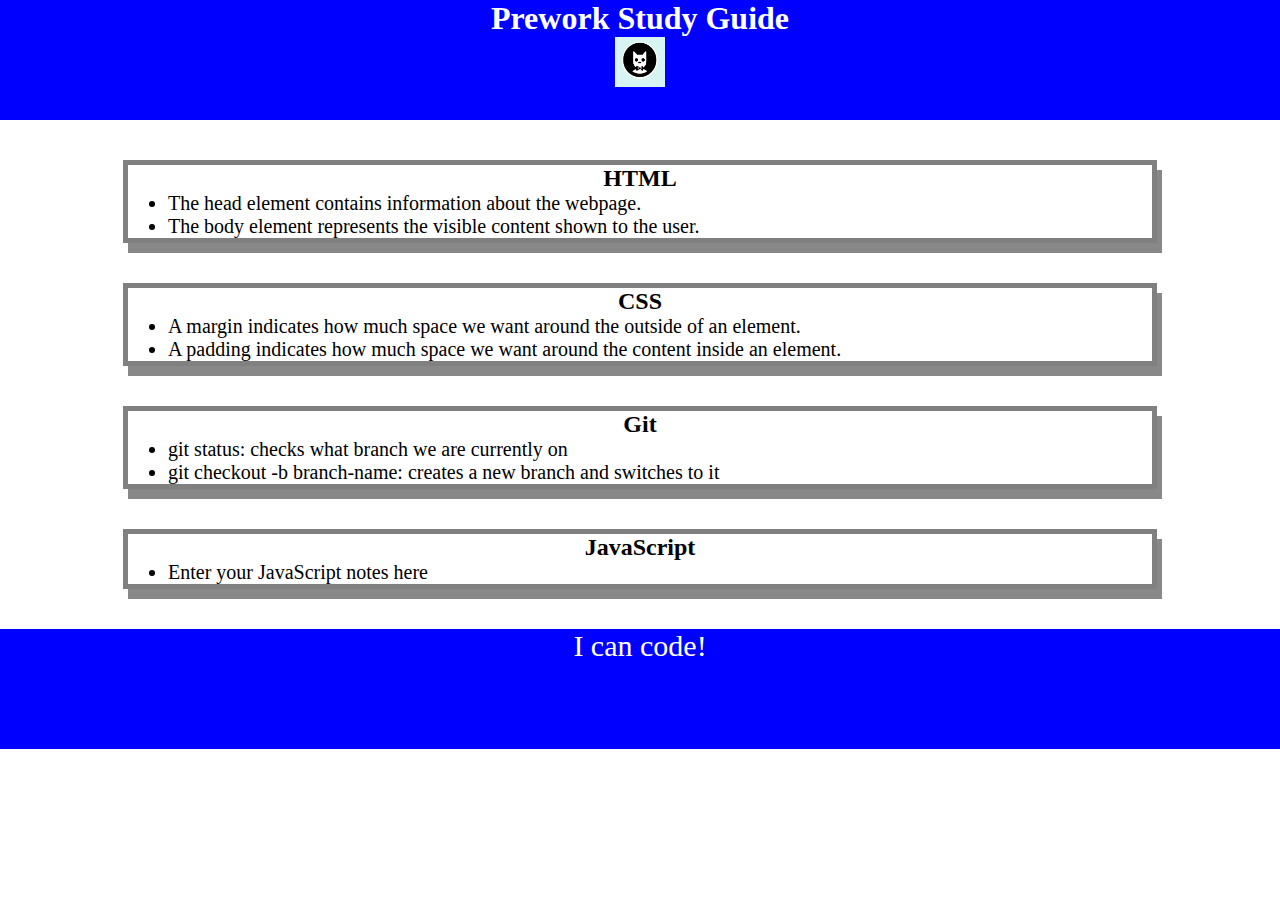
==== prework-study-guide/index.html @ bef83acc "added CSS to project" ====
<!DOCTYPE html>
<html lang="en">
  <head>
    <meta charset="UTF-8">
    <meta http-equiv="X-UA-Compatible" content="IE=edge">
    <meta name="viewport" content="width=device-width, initial-scale=1.0">
    <link rel="stylesheet" href="./assets/style.css">
    <title>Prework Study Guide</title>
  </head>
  <body>
    <header id="top">
      <h1>Prework Study Guide</h1>
      <img src="./assets/bowtie-cat.png" alt="Profile image of cat wearing a bow tie.">
    </header>
    <main>
      <section class="card" id="html-section">
        <h2>HTML</h2>
        <ul>
          <li>The head element contains information about the webpage.</li>
          <li>The body element represents the visible content shown to the user.</li>
        </ul>
      </section>
   
      <section class="card" id="css-section">
        <h2>CSS</h2>
        <ul>
          <li>A margin indicates how much space we want around the outside of an element.</li>
          <li>A padding indicates how much space we want around the content inside an element.</li>
        </ul>
      </section>
   
      <section class="card" id="git-section">
        <h2>Git</h2>
        <ul>
          <li>git status: checks what branch we are currently on</li>
          <li>git checkout -b branch-name: creates a new branch and switches to it</li>
        </ul>
      </section>
   
      <section class="card" id="javascript-section">
        <h2>JavaScript</h2>
        <ul>
          <li>Enter your JavaScript notes here</li>
        </ul>
      </section>
    </main>

    <footer>
      <p>I can code!</p>
    </footer>
  </body>
</html>
---- prework-study-guide/assets/style.css ----
* {
  margin: 0;
  padding: 0;
}

header, footer {
  width: 100%;
  height: 120px;
  background-color: blue;
  color: white;
}
 
h1, h2 {
  text-align: center;
}
 
img {
  display: block;
  height: 50px;
  width: 50px;
  margin-left: auto;
  margin-right: auto;
}
 
ul {
  padding-left: 40px;
  font-size: 20px;
}
 
p {
  text-align: center;
  font-size: 30px;
}

.card {
  width: 80%;
  margin: 40px auto;
  border: 5px solid gray;
  box-shadow: 5px 10px 0px 0px #888888;
}
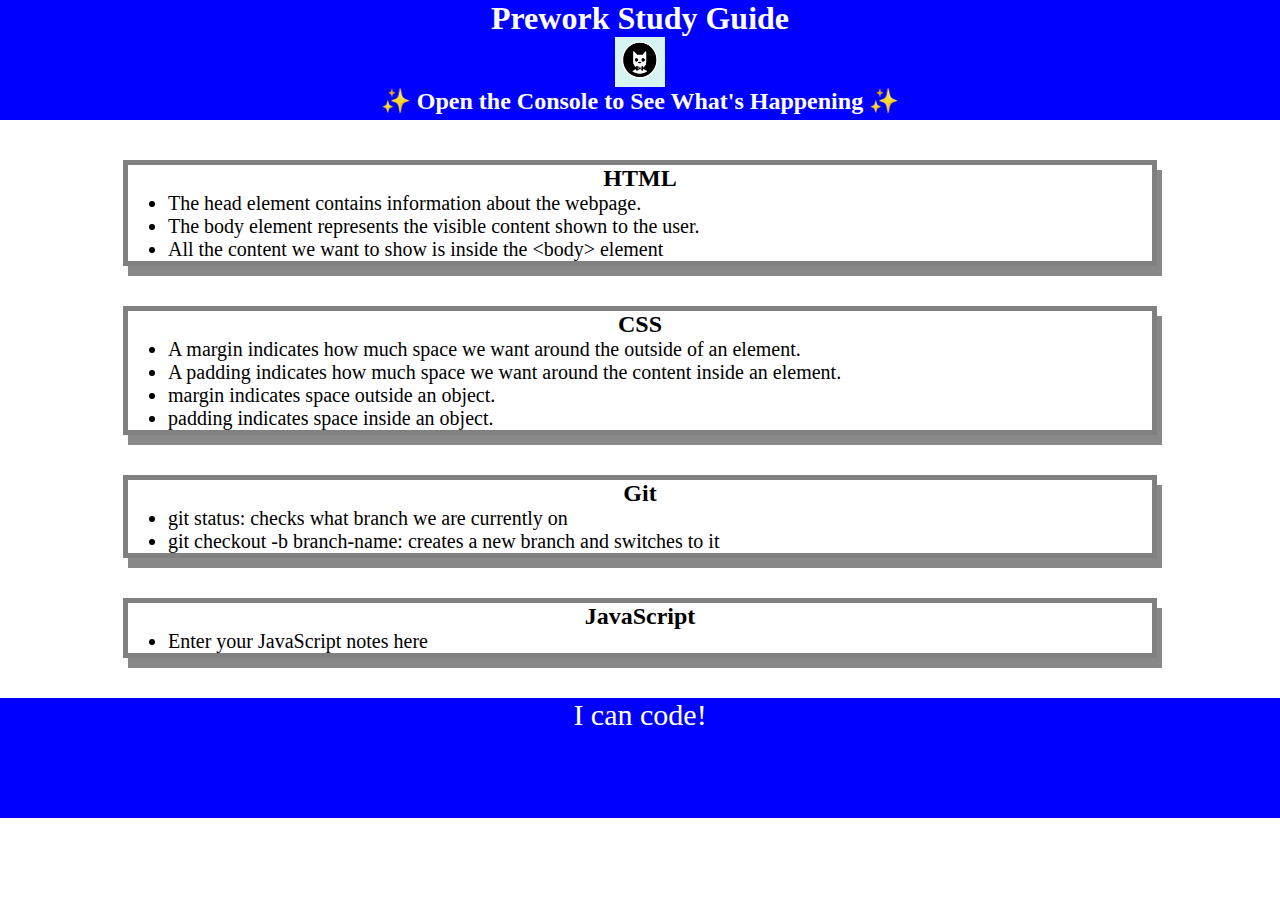
==== commit 9086e021: "modified the HTML and added JavaScript to project" ====
--- a/prework-study-guide/index.html
+++ b/prework-study-guide/index.html
@@ -11,6 +11,7 @@
     <header id="top">
       <h1>Prework Study Guide</h1>
       <img src="./assets/bowtie-cat.png" alt="Profile image of cat wearing a bow tie.">
+      <h2>✨ Open the Console to See What's Happening ✨</h2>
     </header>
     <main>
       <section class="card" id="html-section">
@@ -18,6 +19,7 @@
         <ul>
           <li>The head element contains information about the webpage.</li>
           <li>The body element represents the visible content shown to the user.</li>
+          <li>All the content we want to show is inside the &#60;body&#62; element</li>
         </ul>
       </section>
    
@@ -26,6 +28,8 @@
         <ul>
           <li>A margin indicates how much space we want around the outside of an element.</li>
           <li>A padding indicates how much space we want around the content inside an element.</li>
+          <li>margin indicates space outside an object.</li>
+          <li>padding indicates space inside an object.</li>
         </ul>
       </section>
    
@@ -48,5 +52,6 @@
     <footer>
       <p>I can code!</p>
     </footer>
+    <script src="./assets/script.js"></script>
   </body>
 </html>
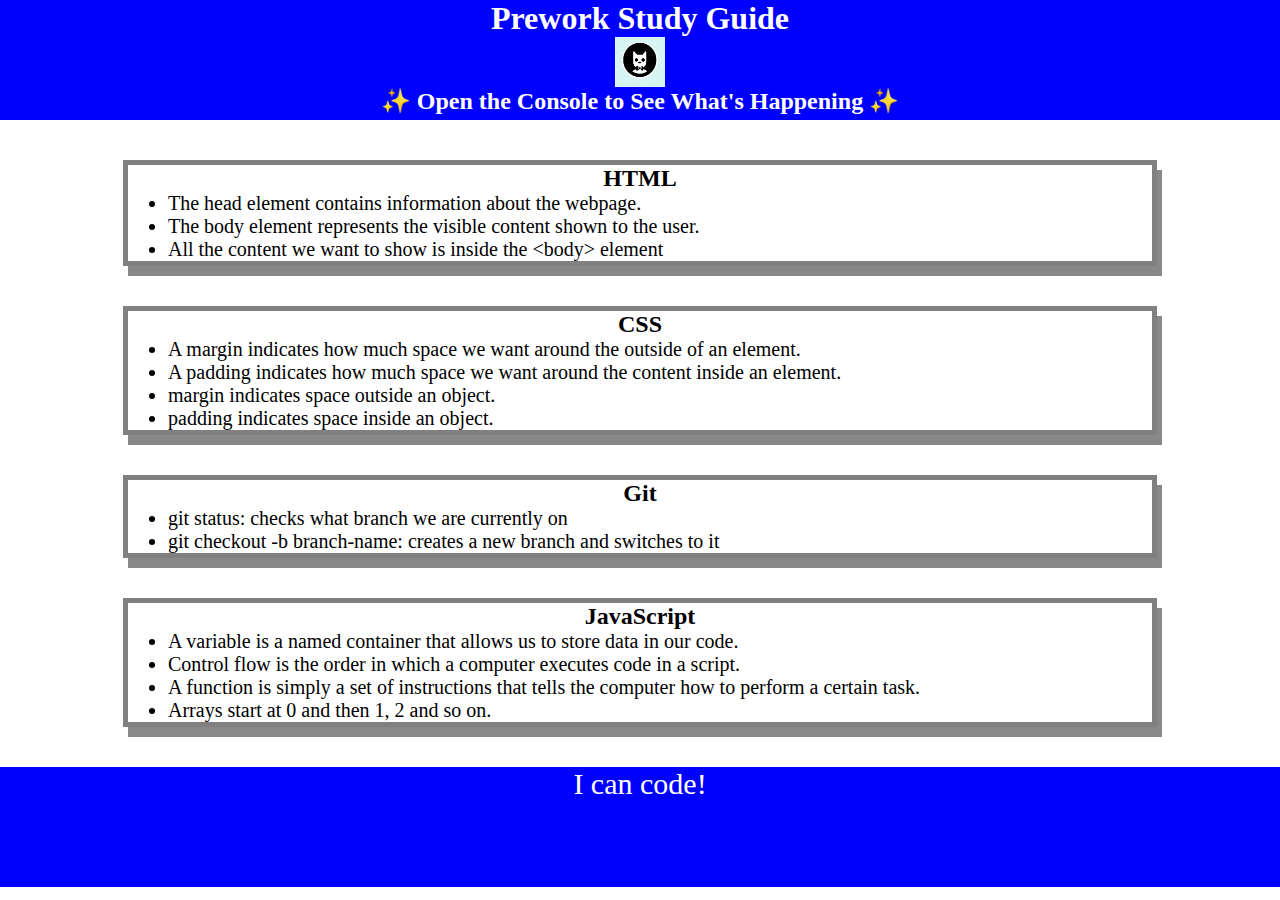
==== commit b9f91a39: "added JavaScript code to study guide" ====
--- a/prework-study-guide/index.html
+++ b/prework-study-guide/index.html
@@ -44,7 +44,10 @@
       <section class="card" id="javascript-section">
         <h2>JavaScript</h2>
         <ul>
-          <li>Enter your JavaScript notes here</li>
+          <li>A variable is a named container that allows us to store data in our code.</li>
+          <li>Control flow is the order in which a computer executes code in a script.</li>
+          <li>A function is simply a set of instructions that tells the computer how to perform a certain task.</li>
+          <li>Arrays start at 0 and then 1, 2 and so on.</li>
         </ul>
       </section>
     </main>
